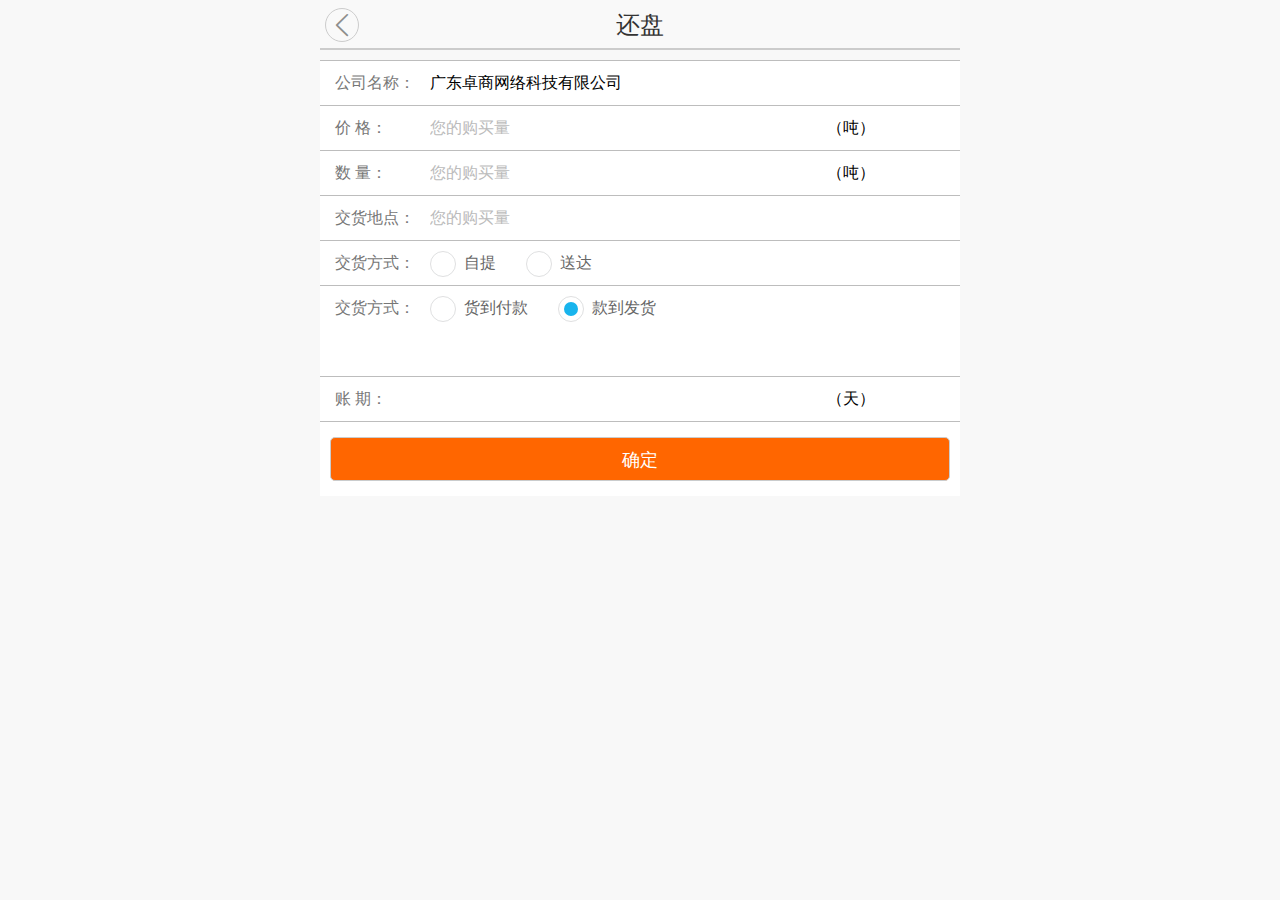
==== products-buy-enquiry.html @ c3e36d0f "add project" ====
<!DOCTYPE html>
<html>
<head>
  <meta charset="utf-8">
  <meta name="viewport" content="initial-scale=1, maximum-scale=1, user-scalable=no">
  <meta name="keywords" content='塑料原料交易,PVC,PP,PE,ABS,PS,通用塑料交易'/>
  <meta name="description" content='找塑料网是专注于PVC PP PE ABS PS EVA等通用塑料原料交易平台，公司拥有专业的塑料原料交易员为塑料行业提供最专业的塑料原料交易服务。找塑料网，帮您找最便宜的货！' />
  <title>化时代手机·我要卖·PVC·还盘</title>
  <link rel="stylesheet" href="css/css/frozen.css">
  <link rel="stylesheet" href="css/css/mian.css"></head>
<body ontouchstart="">
  <header class="ui-header ui-header-positive ui-border-b ui-bg-hui ui-header-list">
      <i class="ui-icon-return ui-icon-back" onclick="history.back()"></i><h1>还盘</h1>
  </header>
  <section class="ui-container">
    <div id="shoporderinput" class="mt10 ui-bg-bai">
      <div class="ui-form ui-border-t">
          <form action="#">
              <div class="ui-form-item ui-form-item-show ui-border-b">
                  <label for="#">公司名称：</label>
                  <input type="text" value="广东卓商网络科技有限公司" readonly>
              </div>
              <div class="ui-form-item ui-form-item-show ui-border-b">
                  <label for="#">价       格：</label>
                  <input type="number" style="width: 80%;" placeholder="您的购买量">
                  <button type="button" class="">（吨）</button>
              </div>
              <div class="ui-form-item ui-form-item-show ui-border-b">
                  <label for="#">数       量：</label>
                  <input type="number" style="width: 80%;" placeholder="您的购买量">
                  <button type="button" class="">（吨）</button>
              </div>
              <div class="ui-form-item  ui-form-item-show ui-border-b">
                  <label for="#">交货地点：</label>
                  <input type="number" placeholder="您的购买量">
              </div>
              <div class="ui-form-item ui-form-item-show ui-border-b" style="">
                  <label for="#">交货方式：</label>
                  <div class="ui-radio-box">
                    <div class="ui-form-item ui-form-item-radio float-l">
                        <label class="ui-radio" for="radio">
                            <input type="radio" name="radio">
                        </label>
                        <p>自提</p>
                    </div>
                    <div class="ui-form-item ui-form-item-radio float-l">
                        <label class="ui-radio" for="radio">
                            <input type="radio" checked name="radio">
                        </label>
                        <p>送达</p>
                    </div>
                  </div>
              </div>
              <div class="ui-form-item ui-form-item-show ui-border-b" style="height: 90px;">
                  <label for="#">交货方式：</label>
                  <div class="ui-radio-box">
                    <div class="ui-form-item ui-form-item-radio float-l">
                      <label class="ui-radio" for="radio">
                          <input type="radio" name="radio">
                      </label>
                      <p>货到付款</p>
                    </div>
                    <div class="ui-form-item ui-form-item-radio float-l">
                        <label class="ui-radio" for="radio">
                            <input type="radio" checked name="radio">
                        </label>
                        <p>款到发货</p>
                    </div>
                  </div>

              </div>
              <div class="ui-form-item ui-form-item-show ui-border-b">
                  <label for="#">账       期：</label>
                  <input type="text" style="width: 80%;" placeholder="">
                  <button type="button" class="">（天）</button>
              </div>
          </form>
      </div>
      <div class="ui-btn-wrap">
        <button id="determineOrder" class="ui-btn-lg ui-font-c255 ui-bg-cheng">
            确定
        </button>
    </div>
    </div>
  </section>
  <script src="js/lib/zeptojs/zepto.min.js"></script>
  <script src="js/frozen.js"></script>
  <script type="text/javascript">
    $("#determineOrder").tap(function(){
        var dia=$.dialog({
            title:'订单确定',
            content:'是否确定提交订单',
            button:["确认","取消"],
            allowScroll:'false'
        });
        $("#dialogButton0").click(function(){
          el=$.tips({
                content:'你的订单已经提交！',
                stayTime:2000,
                type:"success"
            })
            el.on("tips:hide",function(){
                console.log("tips hide");
            })
        });
        $("#dialogButton1").click(function(){
          el=$.tips({
                content:'如果订单有问题请联系客服！',
                stayTime:2000,
                type:"success"
            })
            el.on("tips:hide",function(){
                console.log("tips hide");
            })
        });
        dia.on("dialog:action",function(e){
            console.log(e.index)
        });
        dia.on("dialog:hide",function(e){
            console.log("dialog hide")
        });

    })
    </script>
</body>
</html>
---- css/css/frozen.css ----
.ui-placehold-wrap
{
    position: relative;

    padding-top: 31.25%;
}.ui-placehold
{
    position: absolute;
    z-index: -1;
    top: 0;

    display: -webkit-box;

    -webkit-box-sizing: border-box;
    width: 100%;
    height: 100%;

    text-align: center;

    color: #bbb;

    -webkit-box-orient: vertical;
    -webkit-box-pack: center;
    -webkit-box-align: center;
}.ui-placehold-img
{
    position: relative;

    padding-top: 31.25%;
}.ui-placehold-img > span
{
    position: absolute;
    z-index: 1;
    top: 0;
    left: 0;

    width: 100%;
    height: 100%;

    background-repeat: no-repeat;
    -webkit-background-size: cover;
}.ui-placehold-img img
{
    width: 100%;
    height: 100%;
}@charset 'UTF-8';.ui-grid,
.ui-grid-trisect,
.ui-grid-halve
{
    overflow: hidden;

    padding-top: 10px;
    padding-right: 2px;
    padding-left: 7px;
}@media (max-width:320px)
{
    .ui-grid,
    .ui-grid-trisect,
    .ui-grid-halve
    {
        padding-right: 5px;
        padding-left: 10px;
    }
}.ui-grid li,
.ui-grid-trisect li,
.ui-grid-halve li
{
    position: relative;

    float: left;

    -webkit-box-sizing: border-box;
    padding-right: 5px;
    padding-bottom: 10px;
}.ui-grid-trisect > li
{
    width: 33.3333%;
}.ui-grid-trisect-img
{
    padding-top: 149.47%;
}.ui-grid-trisect h4
{
    position: relative;

    margin: 7px 0 3px;
}.ui-grid-trisect h4 span
{
    display: inline-block;

    margin-left: 12px;

    color: #777;
}.ui-grid-halve > li
{
    width: 50%;
}.ui-grid-halve-img
{
    height: 6rem;
    line-height: 6rem;
}.ui-grid-trisect-img,
.ui-grid-halve-img
{
    position: relative;

    width: 100%;
}.ui-grid-trisect-img > span,
.ui-grid-halve-img > span
{
    position: absolute;
    z-index: 1;
    top: 0;
    left: 0;

    width: 100%;
    height: 100%;

    background-repeat: no-repeat;
    -webkit-background-size: cover;
}.ui-grid-trisect-img img,
.ui-grid-halve-img img
{
    position: absolute;
    top: 0;
    left: 0;

    width: 100%;
    height: 100%;
}.ui-grid-trisect-img.active,
.ui-grid-halve-img.active
{
    opacity: .5;
}.ui-row
{
    display: block;
    overflow: hidden;
}.ui-col
{
    float: left;

    -webkit-box-sizing: border-box;
            box-sizing: border-box;
    width: 100%;
}.ui-col-10
{
    width: 10%;
}.ui-col-20
{
    width: 20%;
}.ui-col-25
{
    width: 25%;
}.ui-col-33
{
    width: 33.3333%;
}.ui-col-50
{
    width: 50%;
}.ui-col-67
{
    width: 66.6666%;
}.ui-col-75
{
    width: 75%;
}.ui-col-80
{
    width: 80%;
}.ui-col-90
{
    width: 90%;
}.ui-row-flex
{
    display: -webkit-box;

    -webkit-box-sizing: border-box;
    width: 100%;
}.ui-row-flex .ui-col
{
    float: none;

    width: 0;

    -webkit-box-flex: 1;
}.ui-row-flex .ui-col-2
{
    -webkit-box-flex: 2;
}.ui-row-flex .ui-col-3
{
    -webkit-box-flex: 3;
}.ui-row-flex .ui-col-4
{
    -webkit-box-flex: 4;
}.ui-row-flex-ver
{
    -webkit-box-orient: vertical;
}.ui-row-flex-ver .ui-col
{
    width: 100%;
    height: 0;
}@charset 'UTF-8';a
{
    color: #666666;
}em
{
    color: #666666;
}::-webkit-input-placeholder
{
    color: #bbb;
}h1
{
    font-size: 18px;
}h2
{
    font-size: 17px;
}h3,
h4
{
    font-size: 16px;
}h5,
.ui-txt-sub
{
    font-size: 14px;
}h6,
.ui-txt-tips
{
    font-size: 12px;
}.ui-txt-default
{
    color: #000;
}.ui-txt-white
{
    color: #fff;
}.ui-txt-info
{
    color: #777;
}.ui-txt-muted
{
    color: #bbb;
}.ui-txt-warning,
.ui-txt-red
{
    color: #ff4222;
}.ui-txt-feeds
{
    color: #314c83;
}.ui-txt-highlight
{
    color: #ff8444;
}.ui-txt-justify
{
    text-align: justify;
}.ui-txt-justify-one
{
    overflow: hidden;

    height: 24px;

    text-align: justify;
}.ui-txt-justify-one:after
{
    display: inline-block;
    overflow: hidden;

    width: 100%;
    height: 0;

    content: '';
}body,
div,
dl,
dt,
dd,
ul,
ol,
li,
h1,
h2,
h3,
h4,
h5,
h6,
pre,
code,
form,
fieldset,
legend,
input,
textarea,
p,
blockquote,
th,
td,
header,
hgroup,
nav,
section,
article,
aside,
footer,
figure,
figcaption,
menu,
button
{
    margin: 0;
    padding: 0;
}body
{
    font-family: 'Helvetica Neue',Helvetica,STHeiTi,sans-serif;
    font-size: 16px;
    line-height: 1.5;

    -webkit-user-select: none;

    color: #000;
    outline: 0;
    background-color: #f8f8f8;

    -webkit-text-size-adjust: 100%;
    -webkit-tap-highlight-color: transparent;
}h1,
h2,
h3,
h4,
h5,
h6
{
    font-size: 100%;
    font-weight: 400;
}table
{
    border-spacing: 0;
    border-collapse: collapse;
}caption,
th
{
    text-align: left;
}fieldset,
img
{
    border: 0;
}li
{
    list-style: none;
}ins
{
    text-decoration: none;
}del
{
    text-decoration: line-through;
}input,
button,
textarea,
select,
optgroup,
option
{
    font-family: inherit;
    font-size: inherit;
    font-weight: inherit;
    font-style: inherit;

    outline: 0;
}button
{
    border: 0;
    background: 0 0;

    -webkit-appearance: none;
}a
{
    text-decoration: none;

    -webkit-touch-callout: none;
}:focus
{
    outline: 0;

    -webkit-tap-highlight-color: transparent;
}em,
i
{
    font-style: normal;
}@charset 'UTF-8';.ui-header,
.ui-footer
{
    position: absolute;
    z-index: 100;
    left: 0;

    width: 100%;
    max-width: 640px;
}.ui-header
{
    line-height: 50px;

    top: 0;

    height: 50px;
}.ui-header-stable,
.ui-header-positive
{
    -webkit-box-sizing: border-box;
            box-sizing: border-box;
    padding: 0 10px;
}.ui-header-stable,
.ui-footer-stable
{
    background-color: #f8f8f8;
}.ui-header-positive,
.ui-footer-positive
{
    color: #fff;
    background-color: #18b4ed;
}.ui-header-positive a,
.ui-header-positive a:active,
.ui-header-positive i,
.ui-footer-positive a,
.ui-footer-positive a:active,
.ui-footer-positive i
{
    color: #fff;
}.ui-footer-btn
{
    color: #00a5e0;
    background-image: -webkit-gradient(linear,left top,left bottom,color-stop(0,#f9f9f9),to(#e0e0e0));
}.ui-footer-btn .ui-tiled
{
    height: 100%;
}.ui-footer
{
    bottom: 0;

    height: 56px;
}.ui-header ~ .ui-container
{
    border-top: 50px solid transparent;
}.ui-footer ~ .ui-container
{
    border-bottom: 56px solid transparent;
}.ui-header h1
{
    font-size: 18px;

    text-align: center;
}.ui-header .ui-icon-return
{
    position: absolute;
    left: 0;
}.ui-header .ui-btn
{
    position: absolute;
    top: 50%;
    right: 10px;

    display: block;

    margin-top: -15px;
}.ui-center
{
    display: -webkit-box;

    width: 100%;
    height: 150px;

    text-align: center;

    -webkit-box-orient: vertical;
    -webkit-box-pack: center;
    -webkit-box-align: center;
}.ui-flex,
.ui-tiled
{
    display: -webkit-box;

    -webkit-box-sizing: border-box;
    width: 100%;
}.ui-flex-ver
{
    -webkit-box-orient: vertical;
}.ui-flex-pack-start
{
    -webkit-box-pack: start;
}.ui-flex-pack-end
{
    -webkit-box-pack: end;
}.ui-flex-pack-center
{
    -webkit-box-pack: center;
}.ui-flex-align-start
{
    -webkit-box-align: start;
}.ui-flex-align-end
{
    -webkit-box-align: end;
}.ui-flex-align-center
{
    -webkit-box-align: center;
}.ui-tiled li
{
    display: -webkit-box;

    width: 100%;

    text-align: center;

    -webkit-box-flex: 1;
    -webkit-box-orient: vertical;
    -webkit-box-pack: center;
    -webkit-box-align: center;
}@charset 'UTF-8';.ui-arrowlink
{
    position: relative;
}.ui-arrowlink:before
{
    font-family: iconfont!important;
    font-size: 32px;
    font-style: normal;
    line-height: 44px;

    position: absolute;
    top: 50%;
    right: 15px;

    display: block;

    margin-top: -22px;
    margin-right: -10px;

    content: '';

    color: rgba(0,0,0,.5);
    color: #c7c7c7;

    -webkit-font-smoothing: antialiased;
    -webkit-text-stroke-width: .2px;
}@media (max-width:320px)
{
    .ui-arrowlink:before
    {
        right: 10px;
    }
}.ui-arrowlink.active
{
    background: #e5e6e7;
}@charset 'UTF-8';.ui-nowrap
{
    overflow: hidden;

    max-width: 100%;

    white-space: nowrap;
    text-overflow: ellipsis;
}.ui-nowrap-flex
{
    display: -webkit-box;
    overflow: hidden;

    height: inherit;

    text-overflow: ellipsis;

    -webkit-box-orient: vertical;
    -webkit-line-clamp: 1;
    -webkit-box-flex: 1;
}.ui-nowrap-multi
{
    display: -webkit-box;
    overflow: hidden;

    text-overflow: ellipsis;

    -webkit-box-orient: vertical;
    -webkit-line-clamp: 2;
}.ui-whitespace
{
    -webkit-box-sizing: border-box;
            box-sizing: border-box;
    padding-right: 15px;
    padding-left: 15px;
}.ui-whitespace-left
{
    -webkit-box-sizing: border-box;
            box-sizing: border-box;
    padding-left: 15px;
}.ui-whitespace-right
{
    -webkit-box-sizing: border-box;
            box-sizing: border-box;
    padding-right: 15px;
}@media (max-width:320px)
{
    .ui-whitespace
    {
        padding-right: 10px;
        padding-left: 10px;
    }.ui-whitespace-left
    {
        padding-left: 10px;
    }.ui-whitespace-right
    {
        padding-right: 10px;
    }
}@charset 'UTF-8';@font-face
{
    font-family: iconfont;

    src: url([data-uri]) format('truetype');
}.ui-icon,
[class^=ui-icon-]
{
    font-family: iconfont!important;
    font-size: 32px;
    font-style: normal;
    line-height: 44px;

    display: block;

    color: rgba(0,0,0,.5);

    -webkit-font-smoothing: antialiased;
    -webkit-text-stroke-width: .2px;
}.ui-icon-close:before
{
    content: '';
}.ui-icon-search:before
{
    content: '';
}.ui-icon-return:before
{
    content: '';
}.ui-icon-close,
.ui-icon-search
{
    color: #8e8e93;
}@font-face
{
    font-family: iconfont;

    src: url(../font/iconfont-full.ttf) format('truetype');
}.ui-icon,
[class^=ui-icon-]
{
    font-family: iconfont!important;
    font-size: 32px;
    font-style: normal;
    line-height: 44px;

    display: block;

    color: rgba(0,0,0,.5);

    -webkit-font-smoothing: antialiased;
    -webkit-text-stroke-width: .2px;
}.ui-icon-add:before
{
    content: '\f615';
}.ui-icon-more:before
{
    content: '\f616';
}.ui-icon-arrow:before
{
    content: '\f600';
}.ui-icon-return:before
{
    content: '\f614';
}.ui-icon-checked:before
{
    content: '\f601';
}.ui-icon-checked-s:before
{
    content: '\f602';
}.ui-icon-info-block:before
{
    content: '\f603';
}.ui-icon-success-block:before
{
    content: '\f604';
}.ui-icon-warn-block:before
{
    content: '\f605';
}.ui-icon-info:before
{
    content: '\f606';
}.ui-icon-success:before
{
    content: '\f607';
}.ui-icon-warn:before
{
    content: '\f608';
}.ui-icon-next:before
{
    content: '\f617';
}.ui-icon-prev:before
{
    content: '\f618';
}.ui-icon-tag:before
{
    content: '\f60d';
}.ui-icon-tag-pop:before
{
    content: '\f60f';
}.ui-icon-tag-s:before
{
    content: '\f60e';
}.ui-icon-warn-lg:before
{
    content: '\f609';
}.ui-icon-close:before
{
    content: '\f60a';
}.ui-icon-close-progress:before
{
    content: '\f619';
}.ui-icon-close-page:before
{
    content: '\f60b';
}.ui-icon-emo:before
{
    content: '\f61a';
}.ui-icon-delete:before
{
    content: '\f61b';
}.ui-icon-search:before
{
    content: '\f60c';
}.ui-icon-order:before
{
    content: '\f61c';
}.ui-icon-news:before
{
    content: '\f61d';
}.ui-icon-personal:before
{
    content: '\f61e';
}.ui-icon-dressup:before
{
    content: '\f61f';
}.ui-icon-cart:before
{
    content: '\f620';
}.ui-icon-history:before
{
    content: '\f621';
}.ui-icon-wallet:before
{
    content: '\f622';
}.ui-icon-refresh:before
{
    content: '\f623';
}.ui-icon-thumb:before
{
    content: '\f624';
}.ui-icon-file:before
{
    content: '\f625';
}.ui-icon-hall:before
{
    content: '\f626';
}.ui-icon-voice:before
{
    content: '\f627';
}.ui-icon-unfold:before
{
    content: '\f628';
}.ui-icon-gototop:before
{
    content: '\f629';
}.ui-icon-share:before
{
    content: '\f62a';
}.ui-icon-home:before
{
    content: '\f62b';
}.ui-icon-pin:before
{
    content: '\f62c';
}.ui-icon-star:before
{
    content: '\f62d';
}.ui-icon-bugle:before
{
    content: '\f62e';
}.ui-icon-trend:before
{
    content: '\f62f';
}.ui-icon-unchecked:before
{
    content: '\f610';
}.ui-icon-unchecked-s:before
{
    content: '\f611';
}.ui-icon-play-active:before
{
    content: '\f630';
}.ui-icon-stop-active:before
{
    content: '\f631';
}.ui-icon-play:before
{
    content: '\f632';
}.ui-icon-stop:before
{
    content: '\f633';
}.ui-icon-set:before
{
    content: '\f634';
}.ui-icon-add-group:before
{
    content: '\f635';
}.ui-icon-add-people:before
{
    content: '\f636';
}.ui-icon-pc:before
{
    content: '\f637';
}.ui-icon-scan:before
{
    content: '\f638';
}.ui-icon-tag-svip:before
{
    content: '\f613';
}.ui-icon-tag-vip:before
{
    content: '\f612';
}.ui-icon-male:before
{
    content: '\f639';
}.ui-icon-female:before
{
    content: '\f63a';
}.ui-icon-collect:before
{
    content: '\f63b';
}.ui-icon-commented:before
{
    content: '\f63c';
}.ui-icon-like:before
{
    content: '\f63d';
}.ui-icon-liked:before
{
    content: '\f63e';
}.ui-icon-comment:before
{
    content: '\f63f';
}.ui-icon-collected:before
{
    content: '\f640';
}.ui-border-t
{
    border-top: 1px solid #bdbdbd;
}.ui-border-b
{
    border-bottom: 1px solid #bdbdbd;
}.ui-border-tb
{
    border-top: #bdbdbd 1px solid;
    border-bottom: #bdbdbd 1px solid;
    background-image: none;
}.ui-border-l
{
    border-left: 1px solid #bdbdbd;
}.ui-border-r
{
    border-right: 1px solid #bdbdbd;
}.ui-border
{
    border: 1px solid #bdbdbd;
}.ui-border-radius
{
    border: 1px solid #bdbdbd;
    border-radius: 4px;
}@media screen and (-webkit-min-device-pixel-ratio:2)
{
    .ui-border-radius
    {
        position: relative;

        border: 0;
    }.ui-border-radius:before
    {
        position: absolute;
        top: 0;
        left: 0;

        -webkit-box-sizing: border-box;
        width: 200%;
        height: 200%;
        padding: 1px;

        content: '';
        -webkit-transform: scale(.5);
        -webkit-transform-origin: 0 0;
        pointer-events: none;

        border: 1px solid #e0e0e0;
        border-radius: 8px;
    }
}@media screen and (-webkit-min-device-pixel-ratio:2)
{
    .ui-border
    {
        position: relative;

        border: 0;
    }.ui-border-t,
    .ui-border-b,
    .ui-border-l,
    .ui-border-r,
    .ui-border-tb
    {
        border: 0;
    }.ui-border-t
    {
        background-image: -webkit-gradient(linear,left bottom,left top,color-stop(.5,transparent),color-stop(.5,#e0e0e0));
        background-position: left top;
    }.ui-border-b
    {
        background-image: -webkit-gradient(linear,left top,left bottom,color-stop(.5,transparent),color-stop(.5,#e0e0e0));
        background-position: left bottom;
    }.ui-border-t,
    .ui-border-b,
    .ui-border-tb
    {
        background-repeat: repeat-x;
        -webkit-background-size: 100% 1px;
    }.ui-border-tb
    {
        background-image: -webkit-gradient(linear,left bottom,left top,color-stop(.5,transparent),color-stop(.5,#e0e0e0)),-webkit-gradient(linear,left top,left bottom,color-stop(.5,transparent),color-stop(.5,#e0e0e0));
        background-position: top,bottom;
    }.ui-border-l
    {
        background-image: -webkit-gradient(linear,right top,left top,color-stop(.5,transparent),color-stop(.5,#e0e0e0));
        background-position: left top;
    }.ui-border-r
    {
        background-image: -webkit-gradient(linear,left top,right top,color-stop(.5,transparent),color-stop(.5,#e0e0e0));
        background-position: right top;
    }.ui-border-l,
    .ui-border-r
    {
        background-repeat: repeat-y;
        -webkit-background-size: 1px 100%;
    }.ui-border:after
    {
        position: absolute;
        z-index: 10;
        top: 0;
        left: 0;

        -webkit-box-sizing: border-box;
        width: 100%;
        height: 100%;
        padding: 1px;

        content: '';
        pointer-events: none;

        background-image: -webkit-gradient(linear,left bottom,left top,color-stop(.5,transparent),color-stop(.5,#e0e0e0)),-webkit-gradient(linear,left top,right top,color-stop(.5,transparent),color-stop(.5,#e0e0e0)),-webkit-gradient(linear,left top,left bottom,color-stop(.5,transparent),color-stop(.5,#e0e0e0)),-webkit-gradient(linear,right top,left top,color-stop(.5,transparent),color-stop(.5,#e0e0e0));
        background-repeat: no-repeat;
        background-position: top,right,bottom,left;
        -webkit-background-size: 100% 1px,1px 100%,100% 1px,1px 100%;
        -webkit-background-size: 100% 1px,1px 100%,100% 1px,1px 100%;
                background-size: 100% 1px,1px 100%,100% 1px,1px 100%;
                background-size: 100% 1px,1px 100%,100% 1px,1px 100%;
    }
}.ui-panel
{
    overflow: hidden;

    margin-bottom: 10px;
}.ui-panel .ui-grid-halve,
.ui-panel .ui-grid-trisect
{
    padding-top: 0;
}.ui-panel h1,
.ui-panel h2,
.ui-panel h3
{
    line-height: 44px;

    position: relative;

    display: -webkit-box;
    overflow: hidden;

    padding-right: 15px;
    padding-left: 15px;
}@media (max-width:320px)
{
    .ui-panel h1,
    .ui-panel h2,
    .ui-panel h3
    {
        padding-right: 10px;
        padding-left: 10px;
    }
}.ui-panel h1 span,
.ui-panel h2 span,
.ui-panel h3 span
{
    display: block;
}.ui-panel-card,
.ui-panel-simple
{
    background-color: #fff;
}.ui-panel-pure h2,
.ui-panel-pure h3
{
    color: #777;
}.ui-panel-simple
{
    margin-bottom: 0;
}.ui-panel-subtitle
{
    font-size: 14px;

    margin-left: 10px;

    color: #777;
}.ui-panel-title-tips
{
    font-size: 12px;

    position: absolute;
    right: 15px;

    color: #777;
}@media (max-width:320px)
{
    .ui-panel-title-tips
    {
        right: 10px;
    }
}.ui-arrowlink .ui-panel-title-tips
{
    right: 30px;
}@media (max-width:320px)
{
    .ui-arrowlink .ui-panel-title-tips
    {
        right: 25px;
    }
}@charset 'UTF-8';.ui-btn,
.ui-btn-lg,
.ui-btn-s
{
    position: relative;

    -webkit-box-sizing: border-box;

    text-align: center;
    vertical-align: top;

    color: #00a5e0;
    border: 1px solid #cacccd;
    border-radius: 3px;
    background-color: #fdfdfd;
    background-image: -webkit-gradient(linear,left top,left bottom,color-stop(.5,#fff),to(#fafafa));
    -webkit-background-clip: padding-box;
}@media screen and (-webkit-min-device-pixel-ratio:2)
{
    .ui-btn,
    .ui-btn-lg,
    .ui-btn-s
    {
        position: relative;

        border: 0;
    }.ui-btn:before,
    .ui-btn-lg:before,
    .ui-btn-s:before
    {
        position: absolute;
        top: 0;
        left: 0;

        -webkit-box-sizing: border-box;
        width: 200%;
        height: 200%;
        padding: 1px;

        content: '';
        -webkit-transform: scale(.5);
        -webkit-transform-origin: 0 0;
        pointer-events: none;

        border: 1px solid #cacccd;
        border-radius: 6px;
    }
}.ui-btn:not(.disabled):not(:disabled):active,
.ui-btn.active,
.ui-btn-lg:not(.disabled):not(:disabled):active,
.ui-btn-lg.active,
.ui-btn-s:not(.disabled):not(:disabled):active,
.ui-btn-s.active
{
    color: rgba(0,165,224,.5);
    background: #f2f2f2;
    -webkit-background-clip: padding-box;
}.ui-btn:after,
.ui-btn-lg:after,
.ui-btn-s:after
{
    position: absolute;
    top: -7px;
    right: 0;
    bottom: -7px;
    left: 0;

    content: '';
}.ui-btn.disabled,
.ui-btn:disabled,
.ui-btn-lg.disabled,
.ui-btn-lg:disabled,
.ui-btn-s.disabled,
.ui-btn-s:disabled
{
    color: #ccc;
    border: 0;
    background: #e9ebec;
    -webkit-background-clip: padding-box;
            background-clip: padding-box;
}.ui-btn-s
{
    font-size: 13px;
    line-height: 25px;

    width: 55px;
    height: 25px;
}.ui-btn
{
    font-size: 15px;
    line-height: 30px;

    display: inline-block;

    min-width: 55px;
    height: 30px;
    padding: 0 11px;
}.ui-btn-lg
{
    font-size: 18px;
    line-height: 44px;

    display: block;

    width: 100%;
    height: 44px;

    border-radius: 5px;
}.ui-btn-primary
{
    color: #fff;
    border-color: #0baae4;
    background-color: #18b4ed;
    background-image: -webkit-gradient(linear,left top,left bottom,color-stop(.5,#1fbaf3),to(#18b4ed));
    -webkit-background-clip: padding-box;
            background-clip: padding-box;
}.ui-btn-primary:not(.disabled):not(:disabled):active,
.ui-btn-primary.active
{
    color: rgba(255,255,255,.5);
    border-color: #1ca7da;
    background: #1ca7da;
    -webkit-background-clip: padding-box;
            background-clip: padding-box;
}.ui-btn-danger
{
    color: #fff;
    border-color: #f43d30;
    background-color: #f75549;
    background-image: -webkit-gradient(linear,left top,left bottom,color-stop(.5,#fc6156),to(#f75549));
    -webkit-background-clip: padding-box;
            background-clip: padding-box;
}.ui-btn-danger:not(.disabled):not(:disabled):active,
.ui-btn-danger.active
{
    color: rgba(255,255,255,.5);
    border-color: #e2574d;
    background: #e2574d;
    -webkit-background-clip: padding-box;
            background-clip: padding-box;
}.ui-btn-wrap
{
    padding: 15px 10px;
}@media (max-width:320px)
{
    .ui-btn-wrap
    {
        padding: 10px;
    }
}@media screen and (-webkit-min-device-pixel-ratio:2)
{
    .ui-btn-primary:before
    {
        border: 1px solid #0baae4;
    }.ui-btn-danger:before
    {
        border: 1px solid #f43d30;
    }.ui-btn,
    .ui-btn-lg,
    .ui-btn-s
    {
        border: 0;
    }.ui-btn.disabled,
    .ui-btn:disabled,
    .ui-btn.disabled:before,
    .ui-btn:disabled:before,
    .ui-btn-lg.disabled,
    .ui-btn-lg:disabled,
    .ui-btn-lg.disabled:before,
    .ui-btn-lg:disabled:before,
    .ui-btn-s.disabled,
    .ui-btn-s:disabled,
    .ui-btn-s.disabled:before,
    .ui-btn-s:disabled:before
    {
        border: 1px solid #e9ebec;
    }.ui-btn-lg:before
    {
        border-radius: 10px;
    }
}.ui-btn-group
{
    display: -webkit-box;

    -webkit-box-sizing: border-box;
            box-sizing: border-box;
    width: 100%;

    -webkit-box-align: center;
}.ui-btn-group button
{
    display: block;

    margin-right: 10px;

    -webkit-box-flex: 1;
}.ui-btn-group button:first-child
{
    margin-left: 10px;
}.ui-justify
{

    text-align: justify;
}.ui-justify:after
{
    display: inline-block;
    overflow: hidden;

    width: 100%;
    height: 0;

    content: '';
}.ui-justify li
{
    display: inline-block;

    text-align: center;
}.ui-justify p
{
    font-size: 16px;
}.ui-justify-flex
{
    display: -webkit-box;

    width: 100%;

    -webkit-box-pack: justify;
    -webkit-justify-content: space-between;
}@charset 'UTF-8';.ui-avatar,
.ui-avatar-lg,
.ui-avatar-s,
.ui-avatar-one,
.ui-avatar-tiled
{
    display: block;

    background-image: url([data-uri]);
    -webkit-background-size: cover;
}.ui-avatar
{
    overflow: hidden;

    width: 50px;
    height: 50px;

    -webkit-border-radius: 200px;
}.ui-avatar > span
{
    display: block;
    overflow: hidden;

    width: 100%;
    height: 100%;

    -webkit-border-radius: 200px;
    background-repeat: no-repeat;
    -webkit-background-size: cover;
}.ui-avatar-lg,
.ui-avatar-one
{
    overflow: hidden;

    width: 70px;
    height: 70px;

    -webkit-border-radius: 200px;
}.ui-avatar-lg > span,
.ui-avatar-one > span
{
    display: block;
    overflow: hidden;

    width: 100%;
    height: 100%;

    -webkit-border-radius: 200px;
    background-repeat: no-repeat;
    -webkit-background-size: cover;
}.ui-avatar-s
{
    overflow: hidden;

    width: 40px;
    height: 40px;

    -webkit-border-radius: 200px;
}.ui-avatar-s > span
{
    display: block;
    overflow: hidden;

    width: 100%;
    height: 100%;

    -webkit-border-radius: 200px;
    background-repeat: no-repeat;
    -webkit-background-size: cover;
}.ui-avatar-tiled
{
    display: inline-block;
    overflow: hidden;

    width: 30px;
    height: 30px;

    -webkit-border-radius: 200px;
}.ui-avatar-tiled > span
{
    display: block;
    overflow: hidden;

    width: 100%;
    height: 100%;

    -webkit-border-radius: 200px;
    background-repeat: no-repeat;
    -webkit-background-size: cover;
}@charset 'UTF-8';.ui-badge,
.ui-badge-muted,
.ui-badge-num,
.ui-badge-corner,
.ui-badge-cornernum
{
    font-size: 11px;
    line-height: 16px;

    display: inline-block;

    height: 16px;
    padding: 0 6px;

    text-align: center;

    color: #fff;
    -webkit-border-radius: 8px;
    background: #f74c31;
    -webkit-background-clip: padding-box;
            background-clip: padding-box;
}.ui-badge-muted
{
    background: #b6cae0;
}.ui-badge-num
{
    font-size: 12px;
    line-height: 20px;

    min-width: 19px;
    height: 19px;

    -webkit-border-radius: 10px;
}.ui-badge-wrap
{
    position: relative;

    text-align: center;
}.ui-badge-corner
{
    line-height: 20px;

    position: absolute;
    top: -4px;
    right: -9px;

    height: 20px;

    border: 2px #fff solid;
}.ui-badge-cornernum
{
    font-size: 12px;
    line-height: 19px;

    position: absolute;
    top: -4px;
    top: -5px;
    right: -9px;
    right: -5px;

    min-width: 19px;
    height: 19px;

    -webkit-border-radius: 10px;
}@charset 'UTF-8';.ui-tag-t,
.ui-tag-hot,
.ui-tag-new,
.ui-tag-s-hot,
.ui-tag-s-new,
.ui-tag-pop-hot,
.ui-tag-pop-new
{
    position: relative;
}.ui-tag-t:before,
.ui-tag-hot:before,
.ui-tag-new:before,
.ui-tag-s-hot:before,
.ui-tag-s-new:before,
.ui-tag-pop-hot:before,
.ui-tag-pop-new:before,
.ui-tag-t:after,
.ui-tag-hot:after,
.ui-tag-new:after,
.ui-tag-s-hot:after,
.ui-tag-s-new:after,
.ui-tag-pop-hot:after,
.ui-tag-pop-new:after
{
    z-index: 9;
    top: 0;
    left: 0;

    display: block;

    height: 20px;
}.ui-tag-t:before,
.ui-tag-hot:before,
.ui-tag-new:before,
.ui-tag-s-hot:before,
.ui-tag-s-new:before,
.ui-tag-pop-hot:before,
.ui-tag-pop-new:before,
.ui-tag-vip:before,
.ui-tag-svip:before,
.ui-tag-selected:after
{
    font-family: iconfont!important;
    font-size: 32px;
    font-style: normal;
    line-height: 44px;

    position: absolute;

    display: block;

    color: rgba(0,0,0,.5);

    -webkit-font-smoothing: antialiased;
    -webkit-text-stroke-width: .2px;
}.ui-tag-t:before,
.ui-tag-hot:before,
.ui-tag-new:before,
.ui-tag-s-hot:before,
.ui-tag-s-new:before,
.ui-tag-pop-hot:before,
.ui-tag-pop-new:before
{
    line-height: 20px;

    content: '';

    color: red;
}.ui-tag-t:after,
.ui-tag-hot:after,
.ui-tag-new:after,
.ui-tag-s-hot:after,
.ui-tag-s-new:after,
.ui-tag-pop-hot:after,
.ui-tag-pop-new:after
{
    font-size: 12px;
    line-height: 20px;

    position: absolute;

    width: 22px;
    padding-right: 14px;

    content: '';
    text-align: right;

    color: #fff;
}.ui-tag-b,
.ui-tag-freelimit,
.ui-tag-free,
.ui-tag-last,
.ui-tag-limit,
.ui-tag-act,
.ui-tag-xy,
.ui-tag-vip,
.ui-tag-svip
{
    position: relative;
}.ui-tag-b:before,
.ui-tag-freelimit:before,
.ui-tag-free:before,
.ui-tag-last:before,
.ui-tag-limit:before,
.ui-tag-act:before,
.ui-tag-xy:before,
.ui-tag-vip:before,
.ui-tag-svip:before
{
    font-size: 10px;
    line-height: 13px;

    position: absolute;
    z-index: 9;
    right: 0;
    bottom: 0;

    width: 28px;
    height: 13px;

    text-align: center;

    color: #fff;
    border-radius: 2px;
}.ui-tag-vip:before,
.ui-tag-svip:before
{
    font-size: 32px;

    text-indent: -2px;

    border-radius: 2px;
}.ui-tag-vip:before
{
    content: '';

    color: #fffadf;
    background-color: red;
}.ui-tag-svip:before
{
    content: '';

    color: #b7440e;
    background-color: #ffd400;
}.ui-tag-freelimit:before
{
    content: '限免';

    background-color: #18b4ed;
}.ui-tag-free:before
{
    content: '免费';

    background-color: #5fb336;
}.ui-tag-last:before
{
    content: '绝版';

    background-color: #8f6adb;
}.ui-tag-limit:before
{
    content: '限量';

    background-color: #3385e6;
}.ui-tag-act:before
{
    content: '活动';

    background-color: #00c795;
}.ui-tag-xy:before
{
    content: '星影';

    background-color: #d7ba42;
}.ui-tag-freemonthly:before
{
    content: '包月';

    background-color: #ff7f0d;
}.ui-tag-onsale:before
{
    content: '特价';

    background-color: #00c795;
}.ui-tag-hot:after,
.ui-tag-s-hot:after,
.ui-tag-pop-hot:after
{
    content: '热';
}.ui-tag-new:after,
.ui-tag-s-new:after,
.ui-tag-pop-new:after
{
    content: '新';
}.ui-tag-hot:before,
.ui-tag-s-hot:before,
.ui-tag-pop-hot:before
{
    color: #ff7200;
}.ui-tag-s-hot:before,
.ui-tag-s-new:before
{
    left: -2px;

    content: '';
}.ui-tag-s-hot:after,
.ui-tag-s-new:after
{
    width: 16px;
    padding-right: 12px;
}.ui-tag-selected:after
{
    line-height: 26px;

    z-index: 9;
    top: -5px;
    right: -5px;

    width: 26px;
    height: 26px;

    content: '';
    text-indent: -3px;

    color: #18b4ed;
    border-radius: 13px;
    background: #fff;
}.ui-tag-wrap
{
    position: relative;

    display: inline-block;

    padding-right: 32px;
}.ui-tag-wrap .ui-tag-vip,
.ui-tag-wrap .ui-tag-svip
{
    position: static;
}.ui-tag-wrap .ui-tag-vip:before,
.ui-tag-wrap .ui-tag-svip:before
{
    top: 50%;

    margin-top: -7px;
}.ui-tag-pop-hot:before,
.ui-tag-pop-new:before
{
    top: 1px;
    left: -10px;

    content: '';
}.ui-tag-pop-hot:after,
.ui-tag-pop-new:after
{
    font-size: 11px;

    left: -5px;

    padding-right: 0;

    text-align: center;
}.ui-searchbar-wrap
{
    display: -webkit-box;

    height: 44px;

    background-color: #ebeced;

    -webkit-box-pack: center;
    -webkit-box-align: center;
}.ui-searchbar-wrap button
{
    margin-right: 10px;
}.ui-searchbar-wrap .ui-searchbar-cancel
{
    font-size: 16px;

    padding: 4px 8px;

    color: #00a5e0;
}.ui-searchbar-wrap .ui-searchbar-input,
.ui-searchbar-wrap button,
.ui-searchbar-wrap .ui-icon-close
{
    display: none;
}.ui-searchbar-wrap.focus
{
    -webkit-box-pack: start;
}.ui-searchbar-wrap.focus .ui-searchbar-input,
.ui-searchbar-wrap.focus button,
.ui-searchbar-wrap.focus .ui-icon-close
{
    display: block;
}.ui-searchbar-wrap.focus .ui-searchbar-text
{
    display: none;
}.ui-searchbar
{
    font-size: 14px;
    line-height: 30px;

    position: relative;

    display: -webkit-box;

    width: 100%;
    height: 30px;
    margin: 0 10px;
    padding-left: 4px;

    color: #bbb;
    border-radius: 5px;
    background: #fff;

    -webkit-box-flex: 1;
    -webkit-box-pack: center;
    -webkit-box-align: center;
}.ui-searchbar input
{
    width: 100%;
    padding: 4px 0;

    color: #000;
    border: 0;
    background: 0 0;

    -webkit-appearance: none;
}.ui-searchbar .ui-icon-search
{
    line-height: 30px;
}.ui-searchbar .ui-icon-close
{
    line-height: 30px;
}.ui-searchbar-input
{
    -webkit-box-flex: 1;
}@media screen and (-webkit-min-device-pixel-ratio:2)
{
    .ui-searchbar.ui-border-radius:before
    {
        border-radius: 10px;
    }
}@charset 'UTF-8';.ui-reddot,
.ui-reddot-border,
.ui-reddot-s
{
    line-height: 22px;

    position: relative;

    display: inline-block;

    padding: 0 6px;
}.ui-reddot:after,
.ui-reddot-border:after,
.ui-reddot-s:after
{
    position: absolute;
    top: -3px;
    right: -3px;

    display: block;

    width: 8px;
    height: 8px;

    content: '';

    border-radius: 5px;
    background-color: #f74c31;
    -webkit-background-clip: padding-box;
            background-clip: padding-box;
}.ui-reddot-static
{
    display: block;

    width: 8px;
    height: 8px;
    padding: 0;
}.ui-reddot-static:after
{
    top: 0;
    right: 0;
}.ui-reddot-border:before
{
    position: absolute;
    top: -4px;
    right: -4px;

    display: block;

    width: 8px;
    height: 8px;
    padding: 1px;

    content: '';

    border-radius: 5px;
    background-color: #fff;
    -webkit-background-clip: padding-box;
            background-clip: padding-box;
}.ui-reddot-s:after
{
    top: -5px;
    right: -5px;

    width: 6px;
    height: 6px;
}@charset 'UTF-8';.ui-list
{
    width: 100%;

    background-color: #fff;
}.ui-list > li
{
    position: relative;

    display: -webkit-box;

    padding-left: 15px;
}.ui-list-pure > li
{
    display: block;
}.ui-list-text > li,
.ui-list-pure > li
{
    position: relative;

    padding-top: 10px;
    padding-right: 15px;
    padding-bottom: 10px;

    -webkit-box-align: center;
}.ui-list-text h4,
.ui-list-text p
{
    -webkit-box-flex: 1;
}.ui-list-cover > li
{
    margin-left: 0;
    padding-left: 15px;
}.ui-list > li.ui-border-t:first-child,
.ui-list > li:first-child > .ui-border-t
{
    border: 0;
    background-image: none;
}.ui-list-thumb,
.ui-list-thumb-s,
.ui-list-img,
.ui-list-icon
{
    position: relative;

    margin: 10px 10px 10px 0;
}.ui-list-thumb > span,
.ui-list-thumb-s > span,
.ui-list-img > span,
.ui-list-icon > span
{
    z-index: 1;

    display: block;

    width: 100%;
    height: 100%;

    background-repeat: no-repeat;
    -webkit-background-size: cover;
}.ui-list-thumb
{
    width: 50px;
    height: 50px;
}.ui-list-img
{
    width: 100px;
    height: 68px;
}.ui-list-thumb-s
{
    width: 28px;
    height: 28px;
}.ui-list-icon
{
    width: 40px;
    height: 40px;
}.ui-list .ui-avatar,
.ui-list .ui-avatar-s,
.ui-list .ui-avatar-lg
{
    margin: 10px 10px 10px 0;
}.ui-list-info
{
    display: -webkit-box;

    padding-top: 10px;
    padding-right: 15px;
    padding-bottom: 10px;

    -webkit-box-flex: 1;
    -webkit-box-orient: vertical;
    -webkit-box-pack: center;
}.ui-list-info p
{
    font-size: 14px;

    color: #777;
}.ui-list-text .ui-list-info
{
    padding-top: 0;
    padding-bottom: 0;
}.ui-list li h4
{
    font-size: 16px;
}.ui-list:not(.ui-list-text) li > p,
.ui-list li > h5
{
    font-size: 14px;

    color: #777;
}.ui-list-active > li:active,
.ui-list li.active
{
    margin-left: 0;
    padding-left: 15px;

    background-color: #e5e6e7;
}.ui-list-active > li:active,
.ui-list > li.active,
.ui-list > li.active > .ui-border-t,
.ui-list > li.active + li > .ui-border-t,
.ui-list > li.active + li.ui-border-t
{
    border-top-color: #e5e6e7;
    background-image: none;
}.ui-list-link > li:after
{
    font-family: iconfont!important;
    font-size: 32px;
    font-style: normal;
    line-height: 44px;

    position: absolute;
    top: 50%;
    right: 15px;

    display: block;

    margin-top: -22px;
    margin-right: -10px;

    content: '';

    color: rgba(0,0,0,.5);
    color: #c7c7c7;

    -webkit-font-smoothing: antialiased;
    -webkit-text-stroke-width: .2px;
}@media (max-width:320px)
{
    .ui-list-link > li:after
    {
        right: 10px;
    }
}.ui-list-text.ui-list-link > li
{
    padding-right: 30px;
}.ui-list-link .ui-list-info
{
    padding-right: 30px;
}.ui-list-function .ui-list-info
{
    padding-right: 75px;
}.ui-list-function .ui-btn
{
    position: absolute;
    top: 50%;
    right: 15px;

    margin-top: -15px;
}.ui-list-function .ui-btn-s
{
    margin-top: -12px;
}.ui-list-function.ui-list-link .ui-list-info
{
    padding-right: 90px;
}.ui-list-function.ui-list-link .ui-btn
{
    right: 30px;
}.ui-list-function li
{
    -webkit-box-align: inherit;
}.ui-list-one > li
{
    line-height: 44px;

    padding-top: 0;
    padding-bottom: 0;
}.ui-list-one .ui-list-info
{
    -webkit-box-orient: horizontal;
    -webkit-box-align: center;
}.ui-list-one h4
{
    -webkit-box-flex: 1;
}@media (max-width:320px)
{
    .ui-list > li
    {
        padding-left: 10px;
    }.ui-list-text > li,
    .ui-list-pure > li,
    .ui-list-info
    {
        padding-right: 10px;
    }.ui-list-cover > li,
    .ui-list-active > li:active,
    .ui-list li.active
    {
        padding-left: 10px;
    }.ui-list-text.ui-list-link > li
    {
        padding-right: 25px;
    }.ui-list-function .ui-list-info
    {
        padding-right: 70px;
    }.ui-list-function .ui-btn
    {
        right: 10px;
    }.ui-list-function.ui-list-link .ui-list-info
    {
        padding-right: 85px;
    }.ui-list-function.ui-list-link .ui-btn
    {
        right: 25px;
    }
}.ui-label
{
    line-height: 30px;

    position: relative;

    display: inline-block;

    height: 30px;
    padding: 0 15px;

    border: 1px solid #cacccd;
    border-radius: 15px;
}@media screen and (-webkit-min-device-pixel-ratio:2)
{
    .ui-label
    {
        position: relative;

        border: 0;
    }.ui-label:before
    {
        position: absolute;
        top: 0;
        left: 0;

        -webkit-box-sizing: border-box;
        width: 200%;
        height: 200%;
        padding: 1px;

        content: '';
        -webkit-transform: scale(.5);
        -webkit-transform-origin: 0 0;
        pointer-events: none;

        border: 1px solid #cacccd;
        border-radius: 30px;
    }
}.ui-label:active
{
    background-color: #f3f2f2;
}.ui-label-list
{
    margin: 0 10px;
}.ui-label-list .ui-label
{
    margin: 0 10px 10px 0;
}.ui-label-s
{
    font-size: 11px;
    line-height: 13px;

    position: relative;

    display: inline-block;

    padding: 0 1px;

    color: #ff7f0d;
    border: 1px solid #ff7f0d;
    border-radius: 2px;
}@media screen and (-webkit-min-device-pixel-ratio:2)
{
    .ui-label-s
    {
        position: relative;

        border: 0;
    }.ui-label-s:before
    {
        position: absolute;
        top: 0;
        left: 0;

        -webkit-box-sizing: border-box;
        width: 200%;
        height: 200%;
        padding: 1px;

        content: '';
        -webkit-transform: scale(.5);
        -webkit-transform-origin: 0 0;
        pointer-events: none;

        border: 1px solid #ff7f0d;
        border-radius: 4px;
    }
}.ui-label-s:active
{
    background-color: #f3f2f2;
}.ui-label-s:after
{
    position: absolute;
    top: -5px;
    right: -5px;
    bottom: -5px;
    left: -5px;

    content: '';
}@charset 'UTF-8';.ui-form
{
    background-color: #fff;
}.ui-form-item-order.active
{
    background-color: #e5e6e7;
}.ui-form-item
{
    font-size: 16px;
    line-height: 44px;

    position: relative;

    height: 44px;
    padding-right: 15px;
    padding-left: 15px;
}.ui-form-item label:not(.ui-switch):not(.ui-checkbox):not(.ui-radio)
{
    position: absolute;

    -webkit-box-sizing: border-box;
            box-sizing: border-box;
    width: 95px;

    text-align: left;
}.ui-form-item input,
.ui-form-item textarea
{
    -webkit-box-sizing: border-box;
            box-sizing: border-box;
    width: 100%;
    padding-left: 95px;

    border: 0;
    background: 0 0;

    -webkit-appearance: none;
}.ui-form-item input[type=checkbox],
.ui-form-item input[type=radio]
{
    padding-left: 0;
}.ui-form-item .ui-icon-close
{
    position: absolute;
    top: 0;
    right: 6px;
}@media (max-width:320px)
{
    .ui-form-item .ui-icon-close
    {
        right: 1px;
    }
}@media (max-width:320px)
{
    .ui-form-item
    {
        padding-right: 10px;
        padding-left: 10px;
    }
}.ui-form-item-textarea
{
    height: 65px;
}.ui-form-item-textarea label
{
    vertical-align: top;
}.ui-form-item-textarea textarea
{
    margin-top: 15px;

    border: 0;
}.ui-form-item-textarea textarea:focus
{
    outline: 0;
}.ui-form-item-link > li:after
{
    font-family: iconfont!important;
    font-size: 32px;
    font-style: normal;
    line-height: 44px;

    position: absolute;
    top: 50%;
    right: 15px;

    display: block;

    margin-top: -22px;
    margin-right: -10px;

    content: '';

    color: rgba(0,0,0,.5);
    color: #c7c7c7;

    -webkit-font-smoothing: antialiased;
    -webkit-text-stroke-width: .2px;
}@media (max-width:320px)
{
    .ui-form-item-link > li:after
    {
        right: 10px;
    }
}.ui-form-item-l label,
.ui-form-item-r button
{
    text-align: center;

    color: #00a5e0;
}.ui-form-item-r .ui-icon-close
{
    right: 125px;
}.ui-form-item-l input:not([type=checkbox]):not([type=radio])
{
    -webkit-box-sizing: border-box;
            box-sizing: border-box;
    padding-left: 115px;
}.ui-form-item-r
{
    padding-right: 0;
}.ui-form-item-r input:not([type=checkbox]):not([type=radio])
{
    -webkit-box-sizing: border-box;
            box-sizing: border-box;
    padding-right: 150px;
    padding-left: 0;
}.ui-form-item-r button
{
    position: absolute;
    top: 0;
    right: 0;

    width: 110px;
    height: 44px;
}.ui-form-item-r button.disabled
{
    color: #bbb;
}.ui-form-item-r button:not(.disabled):active
{
    background-color: #e5e6e7;
}.ui-form-item-pure input,
.ui-form-item-pure textarea
{
    padding-left: 0;
}.ui-form-item-show label
{
    color: #777;
}.ui-form-item-link:after
{
    font-family: iconfont!important;
    font-size: 32px;
    font-style: normal;
    line-height: 44px;

    position: absolute;
    top: 50%;
    right: 15px;

    display: block;

    margin-top: -22px;
    margin-right: -10px;

    content: '';

    color: rgba(0,0,0,.5);
    color: #c7c7c7;

    -webkit-font-smoothing: antialiased;
    -webkit-text-stroke-width: .2px;
}@media (max-width:320px)
{
    .ui-form-item-link:after
    {
        right: 10px;
    }
}.ui-form-item-checkbox,
.ui-form-item-radio,
.ui-form-item-switch
{
    display: -webkit-box;

    -webkit-box-align: center;
}@charset 'UTF-8';.ui-checkbox,
.ui-checkbox-s
{
    display: inline-block;
}.ui-checkbox input,
.ui-checkbox-s input
{
    position: relative;

    display: inline-block;
    overflow: visible;

    width: 25px;
    height: 1px;
    margin-right: 8px;

    vertical-align: middle;

    border: 0;
    outline: 0;
    background: 0 0;

    -webkit-appearance: none;
}.ui-checkbox input:before,
.ui-checkbox-s input:before
{
    font-family: iconfont!important;
    font-size: 32px;
    font-style: normal;
    line-height: 44px;

    position: absolute;
    top: -22px;
    left: -4px;

    display: block;

    content: '';

    color: rgba(0,0,0,.5);
    color: #18b4ed;
    color: #dedfe0;

    -webkit-font-smoothing: antialiased;
    -webkit-text-stroke-width: .2px;
}.ui-checkbox input:checked:before,
.ui-checkbox-s input:checked:before
{
    content: '';

    color: #18b4ed;
}.ui-checkbox-s input:before
{
    content: '';
}.ui-checkbox-s input:checked:before
{
    content: '';
}.ui-switch
{
    font-size: 16px;
    line-height: 32px;

    position: absolute;
    top: 50%;
    right: 15px;

    width: 52px;
    height: 32px;
    margin-top: -16px;
}@media (max-width:320px)
{
    .ui-switch
    {
        right: 10px;
    }
}.ui-switch input
{
    position: absolute;
    z-index: 2;

    width: 52px;
    height: 32px;

    border: 0;
    outline: 0;
    background: 0 0;

    -webkit-appearance: none;
}.ui-switch input:before
{
    position: relative;

    display: inline-block;

    -webkit-box-sizing: content-box;
    width: 50px;
    height: 30px;

    content: '';
    cursor: pointer;
    -webkit-transition: border .4s,-webkit-box-shadow .4s;
    vertical-align: middle;

    border: 1px solid #dfdfdf;
    border-color: #dfdfdf;
    border-radius: 20px;
    background-color: #fdfdfd;
    -webkit-background-clip: content-box;
    -webkit-box-shadow: #dfdfdf 0 0 0 0 inset;
}.ui-switch input:checked:before
{
    -webkit-transition: border .4s,-webkit-box-shadow .4s,background-color 1.2s;

    border-color: #64bd63;
    background-color: #64bd63;
    background-color: #64bd63;
    -webkit-box-shadow: #64bd63 0 0 0 16px inset;
}.ui-switch input:checked:after
{
    left: 21px;
}.ui-switch input:after
{
    position: absolute;
    top: 1px;
    left: 0;

    width: 30px;
    height: 30px;

    content: '';
    -webkit-transition: left .2s;

    border-radius: 100%;
    background-color: #fff;
    -webkit-box-shadow: 0 1px 3px rgba(0,0,0,.4);
}.ui-radio
{
    line-height: 25px;

    display: inline-block;
}.ui-radio input
{
    position: relative;

    display: inline-block;
    overflow: visible;

    width: 26px;
    height: 26px;
    margin-right: 8px;

    vertical-align: middle;

    border: 0;
    outline: 0;
    background: 0 0;

    -webkit-appearance: none;
}.ui-radio input:before
{
    position: absolute;
    top: 0;
    left: 0;

    display: block;

    width: 24px;
    height: 24px;

    content: '';

    border: 1px solid #dfe0e1;
    border-radius: 13px;
    -webkit-background-clip: padding-box;
            background-clip: padding-box;
}.ui-radio input:checked:after
{
    position: absolute;
    top: 6px;
    left: 6px;

    display: block;

    width: 14px;
    height: 14px;

    content: '';

    border-radius: 7px;
    background: #18b4ed;
}.ui-input-wrap
{
    display: -webkit-box;

    height: 44px;

    background-color: #ebeced;

    -webkit-box-align: center;
}.ui-input-wrap .ui-btn,
.ui-input-wrap i
{
    margin-right: 10px;
}.ui-input
{
    line-height: 30px;

    height: 30px;
    margin: 7px 10px;
    padding-left: 10px;

    background: #fff;

    -webkit-box-flex: 1;
}.ui-input input
{
    width: 100%;
    height: 100%;

    border: 0;
    outline: 0;
    background: 0 0;

    -webkit-appearance: none;
}@charset 'UTF-8';.ui-table
{
    width: 100%;

    border-collapse: collapse;
}.ui-table th
{
    font-weight: 500;
}.ui-table td,
.ui-table th
{
    text-align: center;

    border-right: 1px solid #e0e0e0;
    border-bottom: 1px solid #e0e0e0;
}@media screen and (-webkit-min-device-pixel-ratio:2)
{
    .ui-table td,
    .ui-table th
    {
        position: relative;

        border-right: 0;
        border-bottom: 0;
    }.ui-table td:after,
    .ui-table th:after
    {
        position: absolute;
        top: 0;
        left: 0;

        width: 100%;
        height: 100%;

        content: '';
        pointer-events: none;

        background-image: -webkit-gradient(linear,left top,right top,color-stop(.5,transparent),color-stop(.5,#e0e0e0)),-webkit-gradient(linear,left top,left bottom,color-stop(.5,transparent),color-stop(.5,#e0e0e0));
        background-repeat: no-repeat;
        background-position: right,bottom;
        -webkit-background-size: 1px 100%,100% 1px;
                background-size: 1px 100%,100% 1px;
    }.ui-table tr td:last-child:after,
    .ui-table tr th:last-child:after
    {
        background-image: -webkit-gradient(linear,left top,left bottom,color-stop(.5,transparent),color-stop(.5,#e0e0e0));
        background-repeat: no-repeat;
        background-position: bottom;
        -webkit-background-size: 100% 1px;
                background-size: 100% 1px;
    }.ui-table tr:last-child td:after
    {
        background-image: -webkit-gradient(linear,left top,right top,color-stop(.5,transparent),color-stop(.5,#e0e0e0));
        background-repeat: no-repeat;
        background-position: right;
        -webkit-background-size: 1px 100%;
                background-size: 1px 100%;
    }.ui-table tr:last-child td:last-child:after
    {
        background-image: none;
    }
}.ui-table tr td:last-child,
.ui-table tr th:last-child
{
    border-right: 0;
}.ui-table tr:last-child td
{
    border-bottom: 0;
}@charset 'UTF-8';.ui-notice
{
    position: absolute;
    z-index: 99;

    display: -webkit-box;

    width: 100%;
    height: 100%;

    text-align: center;

    -webkit-box-orient: vertical;
    -webkit-box-pack: center;
    -webkit-box-align: center;
}.ui-notice > i
{
    display: block;

    margin-bottom: 20px;
}.ui-notice > i:before
{
    font-family: iconfont!important;
    font-size: 32px;
    font-size: 100px;
    font-style: normal;
    line-height: 44px;
    line-height: 100px;

    display: block;

    content: '';

    color: rgba(0,0,0,.5);
    color: rgba(0,0,0,.3);

    -webkit-font-smoothing: antialiased;
    -webkit-text-stroke-width: .2px;
}.ui-notice p
{
    font-size: 16px;
    line-height: 20px;

    padding: 0 15px;

    text-align: center;

    color: #bbb;
}.ui-notice-btn
{
    -webkit-box-sizing: border-box;
    width: 100%;
    padding: 50px 15px 15px;
}.ui-notice-btn button
{
    margin: 10px 0;
}@charset 'UTF-8';.ui-tips
{
    font-size: 16px;

    padding: 20px 15px;

    text-align: center;

    color: #000;
}.ui-tips i
{
    display: inline-block;

    width: 32px;
    height: 1px;

    vertical-align: top;
}.ui-tips i:before
{
    font-family: iconfont!important;
    font-size: 32px;
    font-style: normal;
    line-height: 44px;
    line-height: 21px;

    display: block;

    content: '';

    color: rgba(0,0,0,.5);
    color: #0090ff;

    -webkit-font-smoothing: antialiased;
    -webkit-text-stroke-width: .2px;
}.ui-tips-success i:before
{
    content: '';

    color: #65d521;
}.ui-tips-warn i:before
{
    content: '';

    color: #f76249;
}@charset 'UTF-8';.ui-tooltips
{
    position: relative;
    z-index: 99;

    overflow: hidden;

    -webkit-box-sizing: border-box;
            box-sizing: border-box;
    width: 100%;
}.ui-tooltips-cnt
{
    line-height: 44px;

    overflow: hidden;

    max-width: 100%;
    height: 44px;
    padding-right: 30px;
    padding-left: 10px;

    white-space: nowrap;
    text-overflow: ellipsis;

    background-color: #fff;
}.ui-tooltips-cnt .ui-icon-close:before
{
    font-size: 40px;

    position: absolute;
    top: 0;
    right: 0;

    margin-left: -10px;

    color: rgba(0,0,0,.2);
}.ui-tooltips-warn .ui-tooltips-cnt
{
    color: #000;
    background-color: rgba(255,242,183,.95);
}.ui-tooltips-warn:active .ui-tooltips-cnt
{
    background-color: #e1d498;
}.ui-tooltips-guide .ui-tooltips-cnt
{
    color: #00a5e0;
    background-color: rgba(205,242,255,.95);
}.ui-tooltips-guide .ui-tooltips-cnt .ui-icon-close:before
{
    color: rgba(0,165,224,.2);
}.ui-tooltips-guide:active .ui-tooltips-cnt
{
    background-color: #b5dbe8;
}.ui-tooltips-cnt-link:after
{
    font-family: iconfont!important;
    font-size: 32px;
    font-style: normal;
    line-height: 44px;

    position: absolute;
    top: 50%;
    right: 15px;

    display: block;

    margin-top: -22px;
    margin-right: -10px;

    content: '';

    color: rgba(0,0,0,.5);
    color: #c7c7c7;
    color: rgba(0,0,0,.5);

    -webkit-font-smoothing: antialiased;
    -webkit-text-stroke-width: .2px;
}@media (max-width:320px)
{
    .ui-tooltips-cnt-link:after
    {
        right: 10px;
    }
}.ui-tooltips-guide .ui-tooltips-cnt-link:after
{
    color: #00aeef;
}.ui-tooltips-warn i
{
    display: inline-block;

    width: 32px;
    height: 1px;
    margin-right: 4px;
    margin-left: -4px;

    vertical-align: top;
}.ui-tooltips-warn i:before
{
    font-family: iconfont!important;
    font-size: 32px;
    font-style: normal;
    line-height: 44px;

    display: block;

    content: '';

    color: rgba(0,0,0,.5);
    color: #f76249;

    -webkit-font-smoothing: antialiased;
    -webkit-text-stroke-width: .2px;
}.ui-select
{
    position: relative;

    margin-right: 6px;
}.ui-select select
{
    width: 100%;
    padding-right: 14px;

    border: 0;
    background: 0 0;

    -webkit-appearance: none;
}.ui-select:after
{
    position: absolute;
    top: 50%;
    right: 0;

    width: 0;
    height: 0;
    margin-top: -4px;

    content: '';
    pointer-events: none;

    color: #a6a6a6;
    border-top: 6px solid;
    border-right: 5px solid transparent;
    border-left: 5px solid transparent;
}.ui-select-group
{
    overflow: hidden;

    margin-left: 95px;
}.ui-select-group .ui-select
{
    float: left;
}.ui-form-item > .ui-select
{
    margin-left: 95px;
}@charset 'UTF-8';.ui-newstips-wrap
{
    margin: 20px 15px;

    text-align: center;
}.ui-newstips
{
    font-size: 14px;
    line-height: 40px;

    position: relative;

    display: -webkit-inline-box;

    height: 40px;
    padding-right: 25px;
    padding-left: 15px;

    color: #fff;
    border-radius: 5px;
    background: #383939;

    -webkit-box-align: center;
}.ui-newstips .ui-avatar-tiled,
.ui-newstips .ui-newstips-thumb,
.ui-newstips i
{
    display: block;

    margin-right: 10px;
    margin-left: -5px;
}.ui-newstips .ui-newstips-thumb
{
    position: relative;

    width: 30px;
    height: 30px;
}.ui-newstips .ui-newstips-thumb > span
{
    z-index: 1;

    display: block;

    width: 100%;
    height: 100%;

    background-repeat: no-repeat;
    -webkit-background-size: cover;
}.ui-newstips div
{
    display: -webkit-box;
    overflow: hidden;

    height: inherit;

    text-overflow: ellipsis;

    -webkit-box-orient: vertical;
    -webkit-line-clamp: 1;
    -webkit-box-flex: 1;
}.ui-newstips:after
{
    font-family: iconfont!important;
    font-size: 32px;
    font-style: normal;
    line-height: 44px;

    position: absolute;
    top: 50%;
    right: 15px;

    display: block;

    margin-top: -22px;
    margin-right: -10px;

    content: '';

    color: rgba(0,0,0,.5);
    color: #c7c7c7;

    -webkit-font-smoothing: antialiased;
    -webkit-text-stroke-width: .2px;
}@media (max-width:320px)
{
    .ui-newstips:after
    {
        right: 10px;
    }
}.ui-newstips .ui-reddot,
.ui-newstips .ui-badge-num
{
    margin-right: 5px;
    margin-left: 10px;
}@charset 'UTF-8';.ui-poptips
{
    position: fixed;
    z-index: 999;
    top: 0;
    left: 0;

    -webkit-box-sizing: border-box;
            box-sizing: border-box;
    width: 100%;
    padding: 0 10px;
}.ui-poptips-cnt
{
    font-size: 16px;
    line-height: 40px;

    overflow: hidden;

    max-width: 100%;
    height: 40px;

    text-align: center;
    white-space: nowrap;
    text-overflow: ellipsis;

    color: #fff;
    border-bottom-right-radius: 3px;
    border-bottom-left-radius: 3px;
    background-color: rgba(0,0,0,.6);
}.ui-poptips-cnt i
{
    display: inline-block;

    width: 32px;
    height: 1px;

    vertical-align: top;
}.ui-poptips-cnt i:before
{
    font-family: iconfont!important;
    font-size: 32px;
    font-style: normal;
    line-height: 44px;
    line-height: 40px;

    display: block;

    margin-right: 2px;
    margin-left: 4px;

    color: rgba(0,0,0,.5);
    color: #fff;

    -webkit-font-smoothing: antialiased;
    -webkit-text-stroke-width: .2px;
}.ui-poptips-info i:before
{
    content: '';
}.ui-poptips-success i:before
{
    content: '';
}.ui-poptips-warn i:before
{
    content: '';
}.ui-selector header
{
    overflow: hidden;

    padding: 6px 10px;

    color: #a6a6a6;
}.ui-selector header h3
{
    float: left;
}.ui-selector-content
{
    background: #fff;
}.ui-selector-item p
{
    overflow: hidden;

    margin-left: 10px;

    white-space: nowrap;
    text-overflow: ellipsis;

    -webkit-box-flex: 1;
}.ui-selector-item .ui-txt-info
{
    font-size: 12px;

    margin: 0 10px;
}.ui-selector-item .ui-list-link li:after
{
    display: none;
}.ui-selector-item h3:before
{
    position: absolute;
    top: 15px;
    left: 25px;

    display: block;

    width: 0;
    height: 0;

    content: '';
    -webkit-transition: all .2s;

    color: #a6a6a6;
    border-top: 5px solid transparent;
    border-bottom: 5px solid transparent;
    border-left: 6px solid;
}.ui-selector-item.active h3:before
{
    -webkit-transform: rotate(90deg);
}.ui-selector-item.active h3
{
    border: 0;
    background-image: none;
}.ui-selector-item.active ul
{
    display: block;
}.ui-selector-item ul
{
    display: none;
}.ui-selector-item h3
{
    font-size: 16px;
    line-height: 44px;

    position: relative;

    display: -webkit-box;

    height: 44px;
    padding-left: 54px;
}.ui-loading-wrap
{
    display: -webkit-box;

    height: 40px;

    text-align: center;

    -webkit-box-pack: center;
    -webkit-box-align: center;
}.ui-loading
{
    display: block;

    width: 20px;
    height: 20px;

    -webkit-animation: am-rotate 1s steps(12) infinite;

    background: url(../../images/loading_sprite.png);
    -webkit-background-size: auto 20px;
}.ui-loading-bright
{
    display: block;

    width: 37px;
    height: 37px;

    -webkit-animation: am-rotate2 1s steps(12) infinite;

    background-image: url(../../images/loading_sprite_white.png);
    -webkit-background-size: auto 37px;
}.ui-loading-wrap .ui-loading
{
    margin: 10px;
}.ui-loading-block
{
    position: fixed;
    z-index: 9999;
    top: 0;
    left: 0;

    display: -webkit-box;
    display: none;

    width: 100%;
    height: 100%;

    background: rgba(0,0,0,.4);
    background: transparent;

    -webkit-box-orient: horizontal;
    -webkit-box-pack: center;
    -webkit-box-align: center;
}.ui-loading-block .ui-loading-cnt
{
    font-size: 16px;

    display: -webkit-box;

    width: 130px;
    height: 110px;

    text-align: center;

    color: #fff;
    border-radius: 6px;
    background: rgba(0,0,0,.65);

    -webkit-box-orient: vertical;
    -webkit-box-align: center;
}.ui-loading-block .ui-loading-bright
{
    margin: 18px 0 8px;
}.ui-loading-block.show
{
    display: -webkit-box;
    display:         box;
}@-webkit-keyframes am-rotate
{
    from
    {
        background-position: 0 0;
    }to
    {
        background-position: -240px 0;
    }
}@-webkit-keyframes am-rotate2
{
    from
    {
        background-position: 0 0;
    }to
    {
        background-position: -444px 0;
    }
}.ui-progress
{
    font-size: 0;

    overflow: hidden;

    -webkit-box-sizing: border-box;
            box-sizing: border-box;
    width: 100%;
    height: 2px;

    background-color: #e2e2e2;
}.ui-progress span
{
    font-size: 0;

    display: block;

    width: 0;
    height: 100%;

    background: #65d521;
}.ui-grid-trisect li .ui-progress,
.ui-grid-halve li .ui-progress
{
    position: absolute;
    z-index: 9;
    bottom: 0;

    height: 13px;

    border: 5px solid rgba(248,248,248,.9);
}.ui-grid-trisect li .ui-progress span,
.ui-grid-halve li .ui-progress span
{
    border-radius: 3px;
}.ui-actionsheet
{
    position: fixed;
    z-index: 9999;
    top: 0;
    left: 0;

    display: -webkit-box;

    width: 100%;
    height: 100%;

    pointer-events: none;

    opacity: 0;
    background: rgba(0,0,0,.4);

    -webkit-box-orient: horizontal;
    -webkit-box-pack: center;
    -webkit-box-align: end;
}.ui-actionsheet.show
{
    pointer-events: inherit;

    opacity: 1;
}.ui-actionsheet.show .ui-actionsheet-cnt
{
    -webkit-transition-delay: .3s;
    -webkit-transform: translateY(0);
}.ui-actionsheet-cnt
{
    font-size: 21px;

    position: fixed;
    bottom: 0;

    -webkit-box-sizing: border-box;
            box-sizing: border-box;
    width: 100%;
    padding: 0 8px;

    -webkit-transition-timing-function: ease-out;
    -webkit-transition-duration: .3s;
    -webkit-transition-property: all;
    -webkit-transform: translateY(100%);
    text-align: center;
}.ui-actionsheet button,
.ui-actionsheet h4
{
    display: block;

    -webkit-box-sizing: border-box;
            box-sizing: border-box;
    width: 100%;

    color: #0079ff;
    background: rgba(255,255,255,.84);
}.ui-actionsheet button
{
    line-height: 44px;

    height: 44px;
}.ui-actionsheet h4
{
    line-height: 24px;

    padding-top: 10px;
    padding-right: 20px;
    padding-bottom: 10px;
    padding-left: 20px;

    border-top-left-radius: 3px;
    border-top-right-radius: 3px;
}.ui-actionsheet button:not(:last-child)
{
    border-top: 1px #e0e0e0 solid;
}.ui-actionsheet button:last-child
{
    margin: 8px 0;

    border-radius: 3px;
}.ui-actionsheet button:nth-last-child(2)
{
    border-bottom-right-radius: 3px;
    border-bottom-left-radius: 3px;
}.ui-actionsheet button:active
{
    opacity: .84;
}.ui-actionsheet h4
{
    font-size: 13px;

    color: #8a8a8a;
}.ui-actionsheet .ui-actionsheet-del
{
    color: #fd472b;
}@media screen and (-webkit-min-device-pixel-ratio:2)
{
    .ui-actionsheet button:not(:last-child)
    {
        border: 0;
        background-image: -webkit-gradient(linear,left bottom,left top,color-stop(.5,transparent),color-stop(.5,#e0e0e0),to(#e0e0e0));
        background-repeat: repeat-x;
        background-position: left top;
        -webkit-background-size: 100% 1px;
    }
}@charset 'UTF-8';.ui-dialog
{
    position: fixed;
    z-index: 9999;
    top: 0;
    left: 0;

    display: -webkit-box;
    display: none;

    width: 100%;
    height: 100%;

    background: rgba(0,0,0,.4);

    -webkit-box-orient: horizontal;
    -webkit-box-pack: center;
    -webkit-box-align: center;
}.ui-dialog.show
{
    display: -webkit-box;
    display:         box;
}.ui-dialog-hd
{
    line-height: 48px;

    position: relative;

    height: 48px;

    text-align: center;
}.ui-dialog-cnt
{
    font-size: 16px;

    position: relative;

    width: 270px;

    pointer-events: auto;

    border-radius: 6px;
    background-color: rgba(253,253,253,.95);
    -webkit-background-clip: padding-box;
            background-clip: padding-box;
}.ui-dialog-bd
{
    display: -webkit-box;
    display:         box;

    min-height: 71px;
    padding: 18px;

    border-top-left-radius: 6px;
    border-top-right-radius: 6px;

    -webkit-box-pack: center;
    -webkit-box-align: center;
    -webkit-box-orient: vertical;
}.ui-dialog-bd > h4
{
    width: 100%;
    margin-bottom: 4px;

    text-align: center;
}.ui-dialog-bd > div,
.ui-dialog-bd > ul
{
    width: 100%;
}.ui-dialog-ft
{
    line-height: 42px;

    display: -webkit-box;

    -webkit-box-sizing: border-box;
            box-sizing: border-box;
    width: 100%;
    height: 42px;

    border-top: 1px solid #e0e0e0;
    border-bottom-right-radius: 6px;
    border-bottom-left-radius: 6px;

    -webkit-box-align: center;
}.ui-dialog-close:before
{
    font-family: iconfont!important;
    font-size: 32px;
    font-style: normal;
    line-height: 44px;
    line-height: 32px;

    position: absolute;
    top: 3px;
    right: 3px;

    display: block;
    display: block;

    content: '';

    color: rgba(0,0,0,.5);
    color: #828282;

    -webkit-font-smoothing: antialiased;
    -webkit-text-stroke-width: .2px;
}.ui-dialog-close:active
{
    opacity: .5;
}.ui-dialog-ft button
{
    line-height: 42px;

    display: block;

    width: 100%;
    margin: 0!important;

    text-align: center;

    color: #00a5e0;
    border-right: 1px #e0e0e0 solid;
    background: transparent;

    -webkit-box-flex: 1;
}.ui-dialog-ft button:active
{
    background-color: rgba(0,0,0,.1)!important;
}.ui-dialog-ft button:first-child
{
    border-bottom-left-radius: 6px;
}.ui-dialog-ft button:last-child
{
    border-right: 0;
    border-bottom-right-radius: 6px;
}@media screen and (-webkit-min-device-pixel-ratio:2)
{
    .ui-dialog-ft
    {
        position: relative;

        border: 0;
        background-image: -webkit-gradient(linear,left bottom,left top,color-stop(.5,transparent),color-stop(.5,#e0e0e0));
        background-repeat: repeat-x;
        background-position: left top;
        -webkit-background-size: 100% 1px;
    }.ui-dialog-ft button
    {
        border-right: 0;
        background-image: -webkit-gradient(linear,left top,right top,color-stop(.5,transparent),color-stop(.5,#e0e0e0));
        background-repeat: repeat-y;
        background-position: right top;
        -webkit-background-size: 1px 100%;
    }.ui-dialog-ft button:last-child
    {
        background: 0 0;
    }
}@charset 'UTF-8';.ui-tab
{
    overflow: hidden;

    width: 100%;
}.ui-tab-nav
{
    font-size: 16px;

    display:         box;
    display: -webkit-box;

    -webkit-box-sizing: border-box;
            box-sizing: border-box;
    width: 100%;
    height: 45px;

    background-color: #fff;
}.ui-tab-content
{
    display: -webkit-box;
}.ui-tab-content > li
{
    width: 100%;

    -webkit-box-flex: 1;
}.ui-tab-nav li
{
    line-height: 45px;

    -webkit-box-sizing: border-box;
            box-sizing: border-box;
    width: 100%;
    min-width: 70px;
    height: 45px;

    text-align: center;

    color: #777;
    border-bottom: 2px solid transparent;

            box-flex: 1;
    -webkit-box-flex: 1;
}.ui-tab-nav li.current
{
    color: #8c8b8b;
    border-bottom: 2px #8c8b8b solid;
}.ui-tab-nav li:active
{
    opacity: .8;
}@charset 'UTF-8';.ui-slider
{
    position: relative;

    overflow: hidden;

    width: 100%;
    height: 14.5rem;
}.ui-slider-content
{
    position: absolute;
    top: 0;
    left: 0;

    display: -webkit-box;

    height: 100%;
}.ui-slider-content > li
{
    width: 100%;
    height: 100%;

    -webkit-box-flex: 1;
}.ui-slider-content > li img
{
    display: block;

    width: 100%;
}.ui-slider-content > li span
{
    display: block;

    width: 100%;
    height: 100%;

    background-repeat: no-repeat;
    -webkit-background-size: 100% 100%;
}.ui-slider-content > li.active
{
    opacity: .5;
}.ui-slider-indicators
{
    font-size: 0;

    position: absolute;
    left: 50%;
    bottom: 10px;

    display: -webkit-box;

    width: 5rem;
    margin-left: -2.5rem;

    -webkit-box-pack: end;
}.ui-slider-indicators li
{
    font-size: 0;

    position: relative;

    display: block;
    overflow: hidden;

    -webkit-box-sizing: border-box;
    width: 10px;
    height: 10px;
    margin-right: 6px;

    white-space: nowrap;
    text-indent: 100%;

    border-radius: 10px;
    background-color: #ff6600;
    -webkit-background-clip: padding-box;
}.ui-slider-indicators li.current:before
{
    position: absolute;
    top: 0;
    left: 0;

    -webkit-box-sizing: border-box;
    width: 10px;
    height: 10px;

    content: '';

    border-radius: 10px;
    background-color: #8c8b8b;
    -webkit-background-clip: padding-box;
}.ui-slider-indicators-center
{
    right: 0;
    -webkit-box-pack: center;
}
---- css/css/mian.css ----
@charset "UTF-8";
/**
 * @authors Your Name (huang: 2a)
 * @date    2015-10-26 16:52:12
 * @version $0.0.1$
 */
body {
  width: 100%;
  padding: 0;
  font-family: '微软雅黑', 'Microsoft Yahei', sans-serif;
  color: #666;
  margin: 0 auto;
  position: relative;
  max-width: 640px;
}
html,
body {
  background: #f8f8f8;
  margin: 0 auto;
  padding: 0;
  overflow-x: visible;
  min-width: 0;
}
html {
  font-size: 62.5%;
  /*10 ÷ 16 × 100% = 62.5%*/
}
body {
  font-size: 1.4rem;
  /*1.4 × 10px = 14px */
}
.ui-bg-cheng {
  background: #ff6600 !important;
}
.ui-bg-hui {
  background: #f9f9f9 !important;
}
.ui-bg-bai {
  background: #ffffff !important;
}
.ui-bg-lan {
  background: #30a9ee !important;
}
.ui-font-cheng {
  color: #FF6600;
}
.ui-font-hong {
  color: #FF3300;
}
.ui-font-c3 {
  color: #333;
}
.ui-font-c255 {
  color: #fff;
}
.ui-font24 {
  font-size: 2.4rem;
}
.ui-font20 {
  font-size: 2rem;
}
.ui-font18 {
  font-size: 1.8rem;
}
.ui-font16 {
  font-size: 1.6rem;
}
.ui-font-bold {
  font-weight: bold;
}
.ui-text-al {
  text-align: left;
}
.ui-text-ar {
  text-align: right;
}
.ui-text-ac {
  text-align: center;
}
.mt10 {
  margin-top: 1rem;
}
.mb10 {
  margin-bottom: 1rem;
}
.lh3 {
  line-height: 3rem;
  height: 3rem;
}
.float-l {
  float: left;
}
.float-r {
  float: right;
}
.ui-radio-box {
  margin-left: 80px;
}
/*首页导航*/
.ui-icon-logo {
  position: absolute;
  left: .3rem;
  width: 10rem;
  height: 50px;
  background: url(../../images/logo.png) left center no-repeat;
  background-size: 100%;
  text-indent: -99999px;
}
.ui-icon-search {
  position: absolute;
  right: 4.2rem;
  width: 3rem;
  height: 50px;
  text-indent: -99999px;
  background: url(../../images/search.png) center center no-repeat;
  background-size: 100%;
}
.ui-icon-usercontent {
  position: absolute;
  right: .3rem;
  width: 3rem;
  height: 50px;
  text-indent: -99999px;
  background: url(../../images/user.png) center center no-repeat;
  background-size: 100%;
}
.ui-small-search {
  background: url(../../images/icon-small-search.png) left center no-repeat;
  background-size: contain;
  padding-left: 2.2rem;
}
#footer .userlogin {
  background: #fff;
  height: 4rem;
  border-top: #bdbdbd 1px solid;
  border-bottom: #bdbdbd 1px solid;
  line-height: 4rem;
  font-size: 1.6rem;
  padding: 0 1.6rem;
  text-align: center;
}
#footer .userlogin a {
  margin-top: 1.3rem;
  padding: 0 1rem;
  text-align: center;
  display: inline-block;
  height: 1.4rem;
  line-height: 1.4rem;
  color: #333;
}
#footer .ui-bottom-nav {
  background: #f9f9f8;
  border-top: #bdbdbd 1px solid;
  border-bottom: #bdbdbd 1px solid;
}
#footer .ui-bottom-nav .app {
  background: url(../../images/icon-fooder-app.jpg) no-repeat center;
  background-size: contain;
}
#footer .ui-bottom-nav .web {
  background: url(../../images/icon-fooder-web.jpg) no-repeat center;
  background-size: contain;
}
#footer .ui-bottom-nav .pc {
  background: url(../../images/icon-fooder-PC.jpg) no-repeat center;
  background-size: contain;
}
#footer .ui-bottom-nav a {
  display: inline-block;
  width: 32.33%;
  height: 8rem;
  text-indent: -9999px;
}
#footer .ui-bottom-nav i {
  display: block;
  width: 5rem;
  height: 8rem;
  margin: 0 auto;
}
#footer .copyright {
  padding: 1rem  .5rem;
  background: #fff;
  text-align: center;
  font-size: 1.6rem;
  color: #333;
}
/* card meun */
.ui-border-radius {
  border-radius: .4rem;
  -moz-border-radius: .4rem;
  -webkit-border-radius: .4rem;
}
.ui-a-bnt {
  display: inline-block;
  width: 100%;
  height: 100%;
  padding-left: 35%;
  text-align: left;
  font-size: 2rem;
  color: #fff;
}
.ui-meun-bg1 {
  background: #ff5a00;
}
.ui-meun-bg2 {
  background: #ff6900;
}
.ui-meun-bg3 {
  background: #ff8701;
}
.ui-meun-bg4 {
  background: #fea001;
}
.ui-meun-bg5 {
  background: #0dbcb6;
}
.ui-meun-bg6 {
  background: #21ace0;
}
.ui-meun-bg7 {
  background: #0094fc;
}
.ui-meun-bg8 {
  background: #2580dd;
}
.icon-card-meun1 {
  background: url(../../images/icon-card-meun1.png) left center no-repeat;
}
.icon-card-meun2 {
  background: url(../../images/icon-card-meun2.png) left center no-repeat;
}
.icon-card-meun3 {
  background: url(../../images/icon-card-meun3.png) left center no-repeat;
}
.icon-card-meun4 {
  background: url(../../images/icon-card-meun4.png) left center no-repeat;
}
.icon-card-meun5 {
  background: url(../../images/icon-card-meun5.png) left center no-repeat;
}
.icon-card-meun6 {
  background: url(../../images/icon-card-meun6.png) left center no-repeat;
}
.icon-card-meun7 {
  background: url(../../images/icon-card-meun7.png) left center no-repeat;
}
.icon-card-meun8 {
  background: url(../../images/icon-card-meun8.png) left center no-repeat;
}
.icon-card-meun {
  background-size: contain;
  width: 3rem;
  height: 3rem;
  left: 10%;
  top: 1.3rem;
  position: absolute;
  display: inline-block;
  z-index: 1;
}
/*电话联系*/
#ui-tel {
  height: 5.5rem;
  line-height: 5.5rem;
  position: relative;
  background: #fff;
  border-top: solid 1px #dbdbdb;
  border-bottom: solid 1px #dbdbdb;
}
#ui-tel i {
  display: inline-block;
  width: 4rem;
  height: 4rem;
  background: url(../../images/icon-tel.png) center center no-repeat;
  background-size: contain;
  position: absolute;
  left: 1rem;
  top: 50%;
  margin-top: -2rem;
}
#ui-tel span {
  display: inline-block;
  height: 5.5rem;
  float: left;
}
#ui-tel .t-send a {
  padding: .2rem .6rem;
  border-radius: 1.5rem;
  border: solid #ff6600 1px;
  color: #ff6600;
}
#ui-tel .t-icon {
  display: inline-block;
  width: 3.5rem;
  height: 5.5rem;
  margin-left: 1rem;
  margin-right: 1rem;
  background: url("../../images/icon-tel.png") no-repeat center;
  background-size: contain;
  text-indent: -9999px;
}
#ui-tel .t-num {
  font-size: 2rem;
  height: 5.5rem;
  display: inline-block;
  color: #f70;
  font-weight: bold;
}
#ui-tel .t-send {
  font-size: 2rem;
  color: #3093ed;
  float: right;
  margin-right: 1.5rem;
  font-weight: bold;
}
#product-car {
  border-top: 2px solid #bdbdbd;
  background: #fff;
}
#product-car h2 {
  height: 4rem;
  line-height: 4rem;
  font-size: 2rem;
  text-indent: 1.6rem;
  color: #333;
}
#product-car .ui-row li {
  padding-top: 1.5rem;
}
#product-car .ui-row li a {
  display: inline-block;
  width: 100%;
  height: 100%;
}
#product-car .ui-row li .icon {
  width: 7rem;
  margin: 0 auto;
  text-indent: .6rem;
  line-height: 2rem;
  font-size: 1.8rem;
  background: url("../../images/product-bg.png") no-repeat center;
  background-size: contain;
  text-align: center;
  color: #fff;
}
#product-car .ui-row li .title {
  margin-bottom: 1.2rem;
  color: #333;
  font-size: 1.6rem;
  text-align: center;
  white-space: nowrap;
  overflow: hidden;
  -o-text-overflow: ellipsis;
  text-overflow: ellipsis;
}
.ui-header-list {
  border-bottom: #ccc solid 2px;
}
.ui-header-list h1 {
  color: #333333;
  font-size: 2.4rem;
}
.ui-header-list .ui-icon-back {
  color: #8c8c8c;
  line-height: 32px;
  margin-top: -16px;
  border-radius: 32px;
  border: #ccc solid 1px;
  position: absolute;
  top: 50%;
  left: .5rem;
}
.ui-header-list .ui-header-bnt {
  position: absolute;
  display: inline-block;
  right: .5rem;
  top: 50%;
  margin-top: -16px;
  height: 32px;
  line-height: 32px;
  font-size: 1.6rem;
}
.ui-header-list .ui-header-bnt i {
  display: inline-block;
  margin-right: .5rem;
  background: #ff8444;
  width: 28px;
  height: 28px;
  line-height: 28px;
  border-radius: 28px;
  border: #ccc solid 1px;
  font-size: 1.2rem;
  text-align: center;
}
#product-tab .ui-active {
  border-bottom: #FF6600 solid 2px;
  margin-bottom: -1px;
}
#product-tab .ui-active a {
  color: #FF6600;
}
.ui-tab-tit {
  background: #fff;
  border-bottom: solid 1px #dbdbdb;
  padding: .8rem 0;
}
.ui-tab-tit a {
  text-align: center;
  display: inline-block;
  width: 100%;
  font-size: 2rem;
}
#filtrate-box {
  background: #fff;
  padding: .5rem 0;
  border-top: 1px solid #bdbdbd;
}
#filtrate-box a {
  text-align: center;
  display: inline-block;
  width: 100%;
  font-size: 2rem;
}
#filtrate-box .ui-active a {
  color: #FF6600;
}
#filtrate-box .arrow3 {
  vertical-align: middle;
  display: inline-block;
  height: .7rem;
  box-sizing: border-box;
  width: .8rem;
  background: url("../../images/jiantou3.png") center no-repeat;
  background-size: contain;
  background-origin: content-box;
}
#filtrate-box .arrow2 {
  vertical-align: middle;
  display: inline-block;
  height: .7rem;
  box-sizing: border-box;
  width: .8rem;
  background: url("../../images/jiantou2.png") center no-repeat;
  background-size: contain;
  background-origin: content-box;
}
#filtrate-box .arrow1 {
  vertical-align: middle;
  display: inline-block;
  height: .7rem;
  box-sizing: border-box;
  width: .8rem;
  background: url("../../images/jiantou1.png") center no-repeat;
  background-size: contain;
  background-origin: content-box;
}
#ui-prducts-buy {
  font-size: 1.8rem;
}
#ui-prducts-buy .ui-subscribe {
  margin-right: 1rem;
  background: #FF6600;
  color: #fff;
  border: none !important;
  height: 24px;
  line-height: 24px;
}
#ui-prducts-buy .ui-counter {
  color: #FF6600;
  border: #FF6600 solid 1px;
  height: 24px;
  line-height: 24px;
}
.ui-page-btn {
  padding: 1rem 0;
  text-align: center;
  font-size: 2.4rem;
}
#shopinfo {
  padding-top: .5rem;
  padding-bottom: 1.5rem;
  border-top: #bdbdbd 1px solid;
  border-bottom: #bdbdbd 1px solid;
}
#shopinfo .ui-shopinfo-btn {
  display: inline-block;
  color: #fff;
  font-size: 2.4rem;
  border-radius: .5rem;
  width: 90%;
  text-align: center;
  padding: .5rem 0;
}
#shopproperty {
  border-top: #bdbdbd 1px solid;
  border-bottom: #bdbdbd 1px solid;
}
#shopproperty .title {
  line-height: 4rem;
  height: 4rem;
  text-indent: 1rem;
}
/*流布局查询功能-------320px---------*/
@media only screen and (max-width: 320px) {
  #ui-tel .t-icon {
    display: inline-block;
    width: 3rem;
    height: 5.5rem;
    background: url("../../images/icon-tel.png") no-repeat center;
    background-size: contain;
  }
  #ui-tel span .t-send {
    font-size: 1.3rem;
    margin-right: 1rem;
  }
  #footer .ui-bottom-nav a {
    width: 30.33%;
  }
}
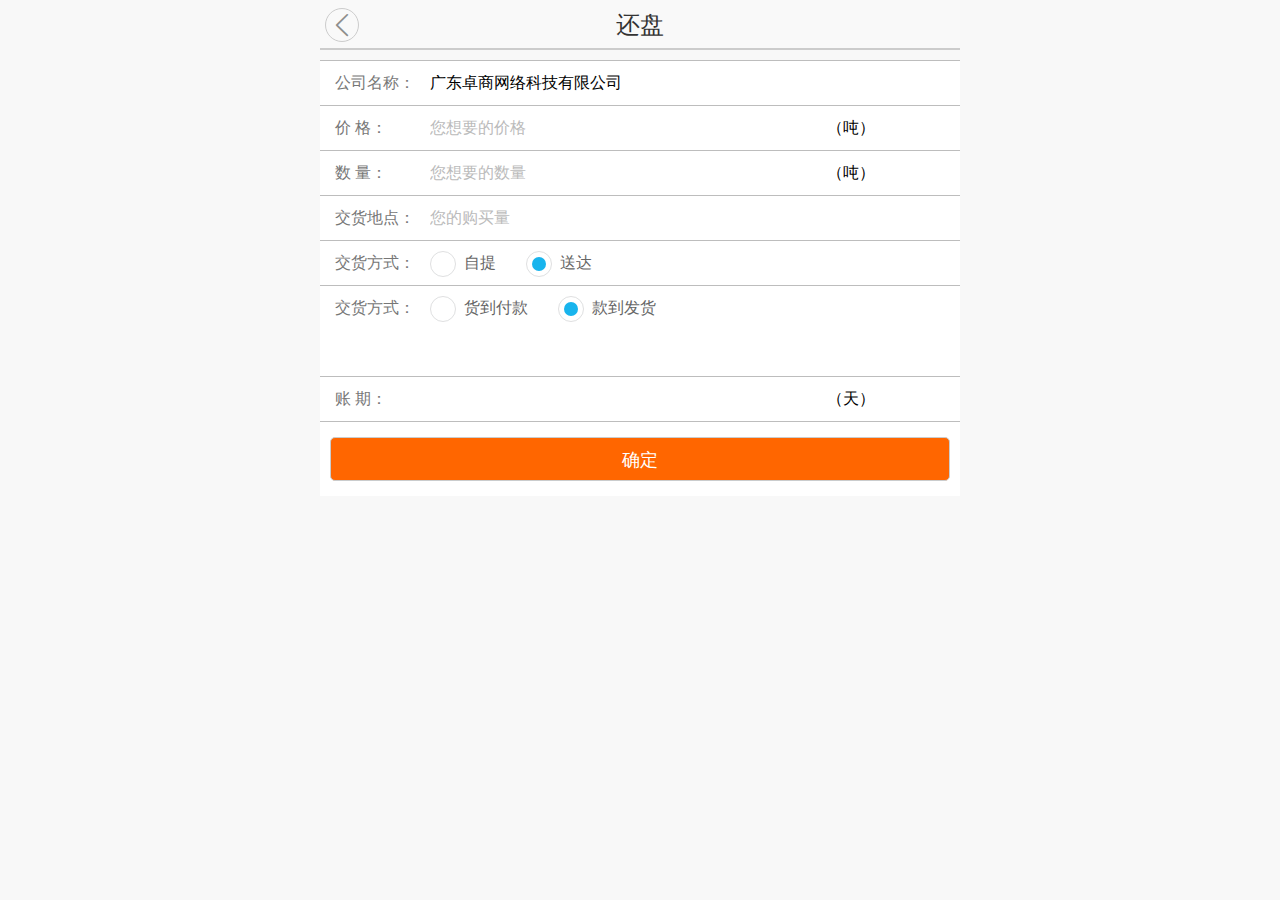
==== commit 97933ace: "update products-buy-enquiry  page" ====
--- a/products-buy-enquiry.html
+++ b/products-buy-enquiry.html
@@ -22,12 +22,12 @@
               </div>
               <div class="ui-form-item ui-form-item-show ui-border-b">
                   <label for="#">价       格：</label>
-                  <input type="number" style="width: 80%;" placeholder="您的购买量">
+                  <input type="number" style="width: 80%;" placeholder="您想要的价格">
                   <button type="button" class="">（吨）</button>
               </div>
               <div class="ui-form-item ui-form-item-show ui-border-b">
                   <label for="#">数       量：</label>
-                  <input type="number" style="width: 80%;" placeholder="您的购买量">
+                  <input type="number" style="width: 80%;" placeholder="您想要的数量">
                   <button type="button" class="">（吨）</button>
               </div>
               <div class="ui-form-item  ui-form-item-show ui-border-b">
@@ -39,13 +39,13 @@
                   <div class="ui-radio-box">
                     <div class="ui-form-item ui-form-item-radio float-l">
                         <label class="ui-radio" for="radio">
-                            <input type="radio" name="radio">
+                            <input type="radio" name="radio1">
                         </label>
                         <p>自提</p>
                     </div>
                     <div class="ui-form-item ui-form-item-radio float-l">
                         <label class="ui-radio" for="radio">
-                            <input type="radio" checked name="radio">
+                            <input type="radio" checked name="radio1">
                         </label>
                         <p>送达</p>
                     </div>
@@ -56,13 +56,13 @@
                   <div class="ui-radio-box">
                     <div class="ui-form-item ui-form-item-radio float-l">
                       <label class="ui-radio" for="radio">
-                          <input type="radio" name="radio">
+                          <input type="radio" name="radio2">
                       </label>
                       <p>货到付款</p>
                     </div>
                     <div class="ui-form-item ui-form-item-radio float-l">
                         <label class="ui-radio" for="radio">
-                            <input type="radio" checked name="radio">
+                            <input type="radio" checked name="radio2">
                         </label>
                         <p>款到发货</p>
                     </div>
